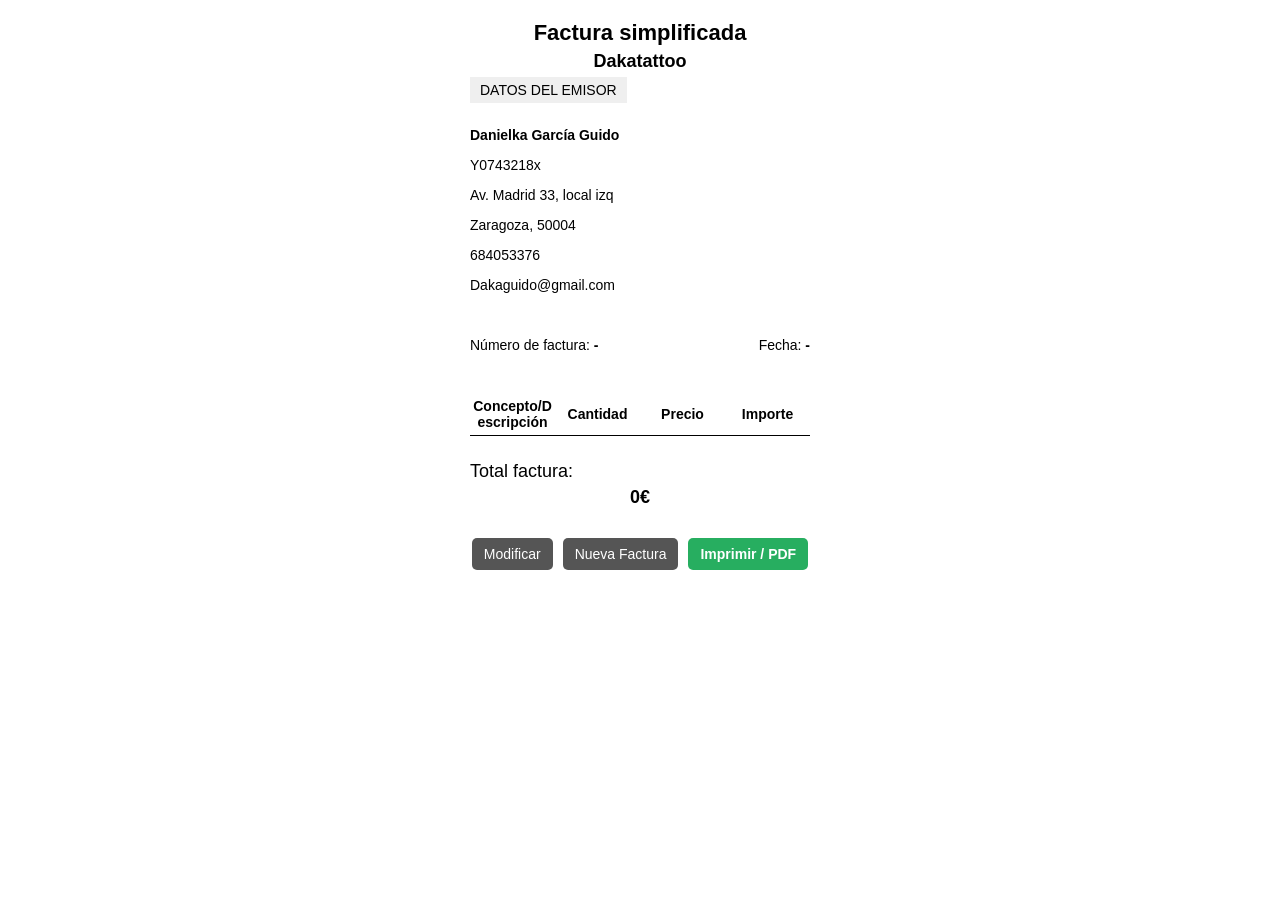
==== factura.html @ 3c3dd466 "Refactor factura.html structure and content" ====
<!DOCTYPE html>
<html lang="es">
<head>
  <meta charset="UTF-8">
  <meta name="viewport" content="width=device-width, initial-scale=1.0">
  <title>Factura</title>
  <link rel="stylesheet" href="style.css">
</head>
<body class="ticketBody">
  <div class="ticket">
    <h1 id="tipoFactura">Factura simplificada</h1>
    <h2 id="nombreEmisor">Dakatattoo</h2>

    <!-- BLOQUE DE DATOS (EMISOR Y RECEPTOR) -->
    <div id="bloquePersonas" class="bloque-personas">
      <div class="bloque-datos">
        <span class="tituloBloque">DATOS DEL EMISOR</span>
        <p id="emisorNombre"><strong>Danielka García Guido</strong></p>
        <p id="emisorDni">Y0743218x</p>
        <p id="emisorDireccion">Av. Madrid 33, local izq</p>
        <p id="emisorCiudad">Zaragoza, 50004</p>
        <p id="emisorTelefono">684053376</p>
        <p id="emisorEmail">Dakaguido@gmail.com</p>
      </div>

      <div class="bloque-datos" id="bloqueReceptor" style="display: none;">
        <span class="tituloBloque">DATOS DEL RECEPTOR</span>
        <p id="receptorNombre"><strong>-</strong></p>
        <p id="receptorDni">-</p>
        <p id="receptorDireccion">-</p>
        <p id="receptorCiudad">-</p>
        <p id="receptorTelefono">-</p>
        <p id="receptorEmail">-</p>
      </div>
    </div>

    <div class="datosFactura">
      <p><span class="etiquetaFondo">Número de factura:</span> <strong id="numFactura">-</strong></p>
      <p><span class="etiquetaFondo">Fecha:</span> <strong id="fechaFactura">-</strong></p>
    </div>

    <table>
      <thead>
        <tr>
          <th>Concepto/Descripción</th>
          <th>Cantidad</th>
          <th>Precio</th>
          <th>Importe</th>
        </tr>
      </thead>
      <tbody id="tablaConceptos"></tbody>
    </table>

    <div class="total">
      <div class="totalLineaH2">
        <span>Total factura:</span>
        <h2 id="totalFactura">0€</h2>
      </div>
    </div>

    <div class="acciones">
      <button type="button" class="btnSecundario" id="btnEditar">Modificar</button>
      <button type="button" class="btnSecundario" id="btnNueva">Nueva Factura</button>
      <button type="button" class="btnSecundario btnPrint" onclick="window.print()">Imprimir / PDF</button>
    </div>
  </div>

  <script src="factura.js"></script>
</body>
</html>
---- style.css ----
* {
  box-sizing: border-box;
  -webkit-print-color-adjust: exact;
  print-color-adjust: exact;
}

html,
body {
  margin: 0;
  padding: 0;
}

body {
  font-family: Arial, Helvetica, sans-serif;
  background: #f3f3f3;
  padding: 5px;
  font-size: 14px;
}

.container {
  max-width: 650px;
  margin: auto;
  background: white;
  padding: 12px;
  border-radius: 10px;
}

h1 {
  text-align: center;
  margin: 4px 0 10px 0;
  font-size: 22px;
}

h2 {
  text-align: center;
  margin: 4px 0;
  font-size: 18px;
}

.formulario {
  display: flex;
  flex-direction: column;
  gap: 6px;
}

input,
select {
  padding: 7px;
  font-size: 14px;
  width: 100%;
}

/* FILA DE CONCEPTOS EN 1 LÍNEA:
   1. Descripción (1.2fr)
   2. Cantidad / Input personalizado (55px)
   3. Precio (0.8fr)
   4. Botón X (32px)
*/
.concepto {
  display: grid;
  grid-template-columns: 1.2fr 55px 0.8fr 32px;
  gap: 5px;
  margin-bottom: 6px;
  align-items: center;
}

.concepto input,
.concepto select {
  padding: 6px 3px;
  font-size: 13px;
  box-sizing: border-box;
}

.cantidadSelect,
.cantidadInput {
  text-align: center;
  width: 100%;
  margin: 0 !important;
}

.cantidadInput {
  padding: 5px 2px !important;
}

.otroConcepto {
  margin-top: 4px;
  grid-column: 1 / -1;
}

.btnEliminar {
  background: #e74c3c;
  color: white;
  border: none;
  font-size: 16px;
  font-weight: bold;
  border-radius: 5px;
  cursor: pointer;
  padding: 6px 0;
  text-align: center;
  line-height: 1;
  width: 100%;
}

.btnEliminar:hover {
  background: #c0392b;
}

/* BOTONES GENERALES */
button {
  padding: 8px;
  cursor: pointer;
  border: none;
  background: black;
  color: white;
  font-size: 16px;
  border-radius: 5px;
}

.btnPrincipal {
  margin-top: 8px;
  position: sticky;
  bottom: 10px;
}

hr {
  margin: 8px 0;
}

/* MENSAJES DE ERROR */
.alerta-error {
  background-color: #f8d7da;
  color: #721c24;
  border: 1px solid #f5c6cb;
  padding: 10px 14px;
  border-radius: 5px;
  margin-bottom: 12px;
  font-weight: bold;
  text-align: center;
}

/* VISTA FACTURA / TICKET */
.ticketBody {
  background: white;
}

.ticket {
  width: 360px;
  margin: auto;
  padding: 10px;
  color: black;
  box-sizing: border-box;
}

.ticket h1,
.ticket h2 {
  text-align: center;
  margin: 5px 0;
}

.bloque {
  text-align: center;
  margin-top: 20px;
}

.bloque p {
  margin: 3px 0;
}

.tituloBloque {
  background: #efefef;
  display: inline-block;
  padding: 5px 10px;
  margin-bottom: 10px;
}

.datosFactura {
  display: flex;
  justify-content: space-between;
  gap: 10px;
  margin: 30px 0;
  font-size: 14px;
}

table {
  width: 100%;
  border-collapse: collapse;
  margin-top: 20px;
  table-layout: fixed;
}

th {
  border-bottom: 1px solid black;
  padding-bottom: 5px;
  font-size: 14px;
  word-wrap: break-word;
}

td {
  padding: 6px 2px;
  text-align: center;
  font-size: 14px;
  word-wrap: break-word;
}

.total {
  margin-top: 25px;
  font-size: 18px;
}

.totalLinea {
  display: flex;
  justify-content: space-between;
  align-items: center;
}

.totalLinea h2 {
  margin: 0;
}

/* BOTONES NAVEGACIÓN FACTURA */
.acciones {
  display: flex;
  justify-content: center;
  gap: 10px;
  margin-top: 30px;
  flex-wrap: wrap;
}

.btnSecundario {
  background: #555555;
  color: white;
  border: none;
  font-size: 14px;
  padding: 8px 12px;
  border-radius: 5px;
  cursor: pointer;
}

.btnSecundario:hover {
  background: #333333;
}

.btnPrint {
  background: #27ae60;
  color: white;
  font-weight: bold;
}

.btnPrint:hover {
  background: #219150;
}

@page {
  size: auto;
  margin: 8mm;
}

@media print {
  .acciones,
  .acciones * {
    display: none !important;
  }

  body {
    background: white;
  }

  .ticket {
    width: 100%;
  }
}
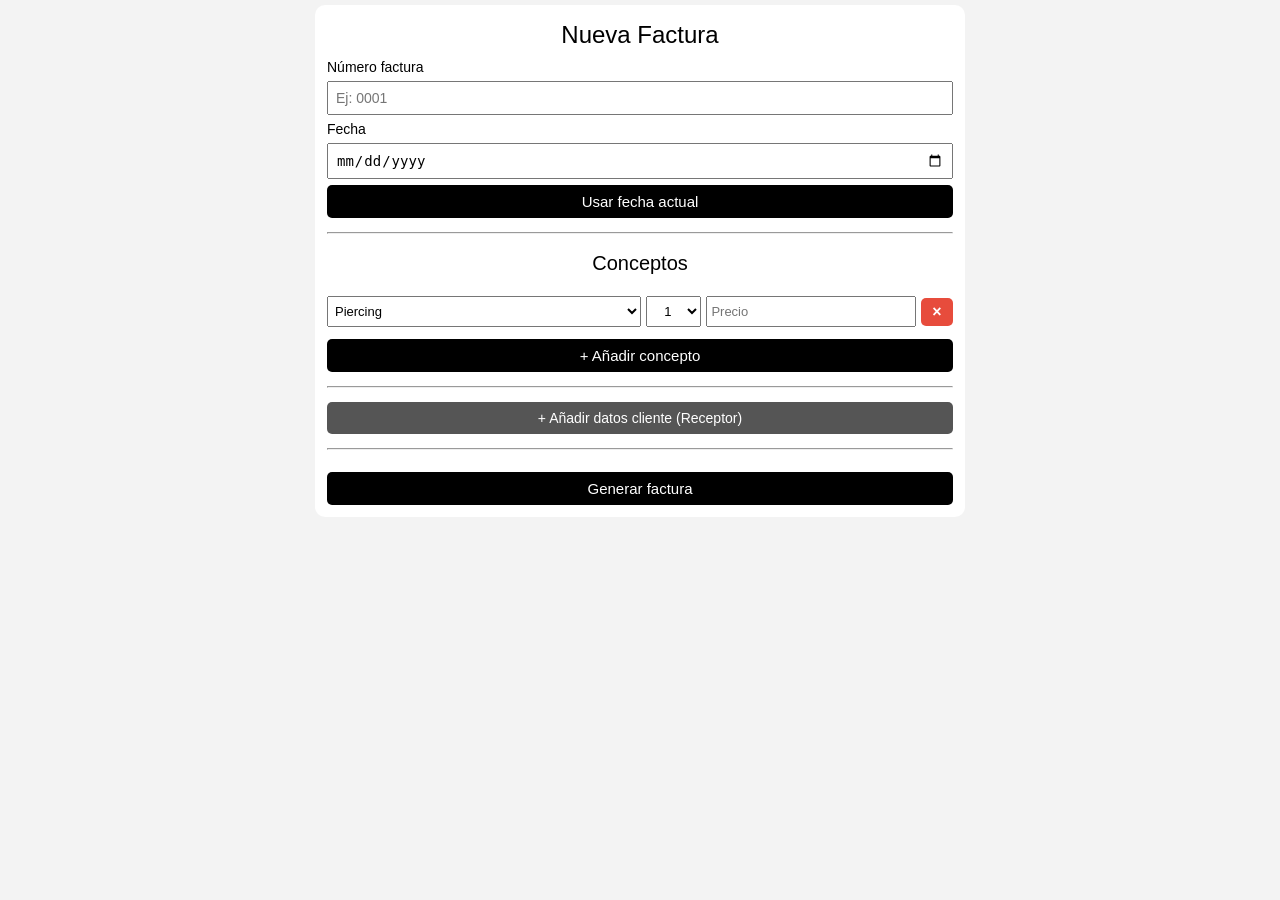
==== commit 5f0cd5e5: "Update emitter details in factura.html" ====
--- a/factura.html
+++ b/factura.html
@@ -9,18 +9,18 @@
 <body class="ticketBody">
   <div class="ticket">
     <h1 id="tipoFactura">Factura simplificada</h1>
-    <h2 id="nombreEmisor">Dakatattoo</h2>
+    <h2 id="nombreEmisor">Empresa Ejemplo</h2>
 
     <!-- BLOQUE DE DATOS (EMISOR Y RECEPTOR) -->
     <div id="bloquePersonas" class="bloque-personas">
       <div class="bloque-datos">
         <span class="tituloBloque">DATOS DEL EMISOR</span>
-        <p id="emisorNombre"><strong>Danielka García Guido</strong></p>
-        <p id="emisorDni">Y0743218x</p>
-        <p id="emisorDireccion">Av. Madrid 33, local izq</p>
-        <p id="emisorCiudad">Zaragoza, 50004</p>
-        <p id="emisorTelefono">684053376</p>
-        <p id="emisorEmail">Dakaguido@gmail.com</p>
+        <p id="emisorNombre"><strong>Nombre Emisor</strong></p>
+        <p id="emisorDni">00000000X</p>
+        <p id="emisorDireccion">Calle Emisor 1</p>
+        <p id="emisorCiudad">Ciudad, 00000</p>
+        <p id="emisorTelefono">600000000</p>
+        <p id="emisorEmail">emisor@ejemplo.com</p>
       </div>
 
       <div class="bloque-datos" id="bloqueReceptor" style="display: none;">
--- a/style.css
+++ b/style.css
@@ -11,7 +11,7 @@
 }
 
 body {
-  font-family: Arial, Helvetica, sans-serif;
+  font-family: 'Courier New', Courier, monospace, Arial, sans-serif;
   background: #f3f3f3;
   padding: 5px;
   font-size: 14px;
@@ -23,18 +23,26 @@
   background: white;
   padding: 12px;
   border-radius: 10px;
+  font-family: Arial, sans-serif;
 }
 
 h1 {
   text-align: center;
   margin: 4px 0 10px 0;
-  font-size: 22px;
+  font-size: 24px;
+  font-weight: normal;
 }
 
 h2 {
   text-align: center;
-  margin: 4px 0;
-  font-size: 18px;
+  margin: 4px 0 15px 0;
+  font-size: 20px;
+  font-weight: normal;
+}
+
+h3 {
+  margin: 10px 0 5px 0;
+  font-size: 16px;
 }
 
 .formulario {
@@ -50,12 +58,6 @@
   width: 100%;
 }
 
-/* FILA DE CONCEPTOS EN 1 LÍNEA:
-   1. Descripción (1.2fr)
-   2. Cantidad / Input personalizado (55px)
-   3. Precio (0.8fr)
-   4. Botón X (32px)
-*/
 .concepto {
   display: grid;
   grid-template-columns: 1.2fr 55px 0.8fr 32px;
@@ -101,18 +103,13 @@
   width: 100%;
 }
 
-.btnEliminar:hover {
-  background: #c0392b;
-}
-
-/* BOTONES GENERALES */
 button {
   padding: 8px;
   cursor: pointer;
   border: none;
   background: black;
   color: white;
-  font-size: 16px;
+  font-size: 15px;
   border-radius: 5px;
 }
 
@@ -122,11 +119,20 @@
   bottom: 10px;
 }
 
+.btnSecundario {
+  background: #555555;
+  color: white;
+  border: none;
+  font-size: 14px;
+  padding: 8px 12px;
+  border-radius: 5px;
+  cursor: pointer;
+}
+
 hr {
   margin: 8px 0;
 }
 
-/* MENSAJES DE ERROR */
 .alerta-error {
   background-color: #f8d7da;
   color: #721c24;
@@ -138,126 +144,126 @@
   text-align: center;
 }
 
-/* VISTA FACTURA / TICKET */
+/* VISTA FACTURA / TICKET (ESTILO DE LA IMAGEN) */
 .ticketBody {
   background: white;
 }
 
 .ticket {
-  width: 360px;
+  width: 100%;
+  max-width: 550px;
   margin: auto;
-  padding: 10px;
+  padding: 20px;
   color: black;
   box-sizing: border-box;
 }
 
-.ticket h1,
-.ticket h2 {
-  text-align: center;
-  margin: 5px 0;
-}
-
-.bloque {
-  text-align: center;
+.bloque-personas {
+  display: flex;
+  justify-content: space-between;
+  gap: 20px;
   margin-top: 20px;
 }
 
-.bloque p {
-  margin: 3px 0;
+.bloque-datos {
+  flex: 1;
+  text-align: center;
+}
+
+.bloque-datos p {
+  margin: 2px 0;
+  font-size: 13px;
 }
 
 .tituloBloque {
-  background: #efefef;
-  display: inline-block;
-  padding: 5px 10px;
-  margin-bottom: 10px;
+  background: #a6a6a6;
+  color: black;
+  display: block;
+  padding: 4px 8px;
+  margin-bottom: 8px;
+  font-weight: bold;
+  font-size: 12px;
+  text-transform: uppercase;
+  letter-spacing: 0.5px;
 }
 
 .datosFactura {
-  display: flex;
-  justify-content: space-between;
-  gap: 10px;
-  margin: 30px 0;
-  font-size: 14px;
+  margin: 25px 0;
+  font-size: 15px;
+  text-align: center;
+}
+
+.datosFactura p {
+  margin: 8px 0;
+}
+
+.etiquetaFondo {
+  background: #e6e6e6;
+  padding: 2px 6px;
 }
 
 table {
   width: 100%;
   border-collapse: collapse;
   margin-top: 20px;
-  table-layout: fixed;
 }
 
 th {
-  border-bottom: 1px solid black;
-  padding-bottom: 5px;
-  font-size: 14px;
-  word-wrap: break-word;
+  background: #e6e6e6;
+  padding: 5px;
+  font-size: 12px;
+  font-weight: normal;
 }
 
 td {
-  padding: 6px 2px;
-  text-align: center;
-  font-size: 14px;
-  word-wrap: break-word;
+  padding: 8px 4px;
+  text-align: center;
+  font-size: 14px;
 }
 
 .total {
-  margin-top: 25px;
-  font-size: 18px;
-}
-
-.totalLinea {
-  display: flex;
-  justify-content: space-between;
+  margin-top: 30px;
+  display: flex;
+  flex-direction: column;
+  align-items: flex-end;
+}
+
+.totalLineaH2 {
+  display: flex;
   align-items: center;
-}
-
-.totalLinea h2 {
+  gap: 10px;
+  font-size: 16px;
+}
+
+.totalLineaH2 span {
+  background: #e6e6e6;
+  padding: 3px 8px;
+}
+
+.totalLineaH2 h2 {
   margin: 0;
-}
-
-/* BOTONES NAVEGACIÓN FACTURA */
+  font-size: 22px;
+  font-weight: bold;
+}
+
 .acciones {
   display: flex;
   justify-content: center;
   gap: 10px;
   margin-top: 30px;
-  flex-wrap: wrap;
-}
-
-.btnSecundario {
-  background: #555555;
-  color: white;
-  border: none;
-  font-size: 14px;
-  padding: 8px 12px;
-  border-radius: 5px;
-  cursor: pointer;
-}
-
-.btnSecundario:hover {
-  background: #333333;
 }
 
 .btnPrint {
   background: #27ae60;
-  color: white;
-  font-weight: bold;
-}
-
-.btnPrint:hover {
-  background: #219150;
 }
 
 @page {
   size: auto;
-  margin: 8mm;
+  margin: 10mm;
 }
 
 @media print {
-  .acciones,
-  .acciones * {
+  .acciones {
     display: none !important;
   }
 
@@ -267,5 +273,7 @@
 
   .ticket {
     width: 100%;
+    max-width: 100%;
+    padding: 0;
   }
 }
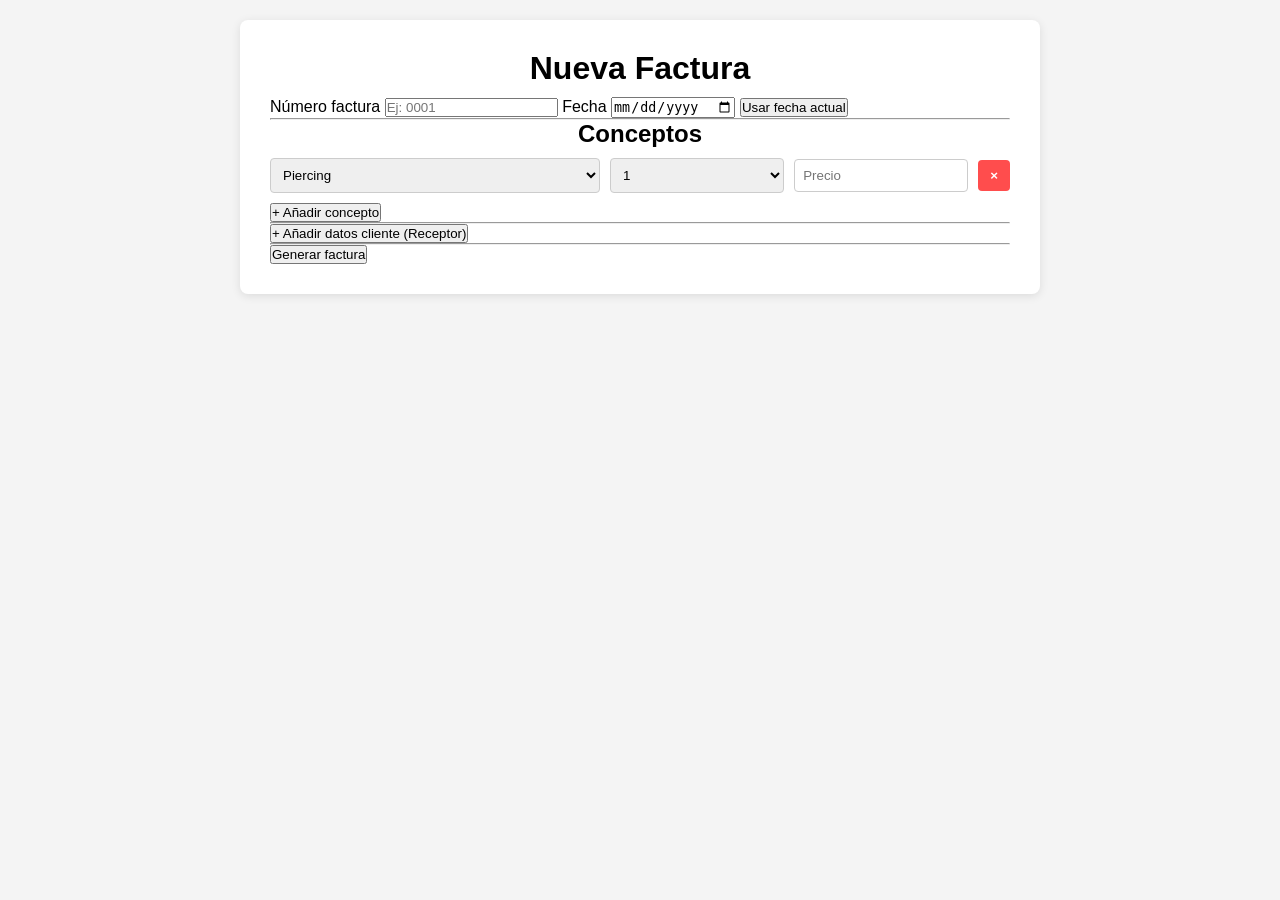
==== commit 3154383b: "Update stylesheet link with version query" ====
--- a/factura.html
+++ b/factura.html
@@ -4,14 +4,13 @@
   <meta charset="UTF-8">
   <meta name="viewport" content="width=device-width, initial-scale=1.0">
   <title>Factura</title>
-  <link rel="stylesheet" href="style.css">
+  <link rel="stylesheet" href="style.css?v=1.1">
 </head>
 <body class="ticketBody">
   <div class="ticket">
     <h1 id="tipoFactura">Factura simplificada</h1>
-    <h2 id="nombreEmisor">Empresa Ejemplo</h2>
+    <h2 id="nombreEmisor"></h2>
 
-    <!-- BLOQUE DE DATOS (EMISOR Y RECEPTOR) -->
     <div id="bloquePersonas" class="bloque-personas">
       <div class="bloque-datos">
         <span class="tituloBloque">DATOS DEL EMISOR</span>
@@ -52,10 +51,15 @@
     </table>
 
     <div class="total">
+      <div id="desgloseOrdinaria" style="display: none;">
+        <p style="margin: 3px 0;">Base Imponible: <strong id="baseImponible">0.00€</strong></p>
+        <p style="margin: 3px 0;">IVA (<span id="lblIva">21</span>%): <strong id="cuotaIva">0.00€</strong></p>
+      </div>
       <div class="totalLineaH2">
         <span>Total factura:</span>
         <h2 id="totalFactura">0€</h2>
       </div>
+      <p id="avisoIvaIncluido" style="margin-top: 5px; font-weight: bold; display: none;">IVA INCLUIDO</p>
     </div>
 
     <div class="acciones">
--- a/style.css
+++ b/style.css
@@ -1,279 +1,189 @@
 * {
   box-sizing: border-box;
-  -webkit-print-color-adjust: exact;
-  print-color-adjust: exact;
-}
-
-html,
-body {
   margin: 0;
   padding: 0;
 }
 
 body {
-  font-family: 'Courier New', Courier, monospace, Arial, sans-serif;
-  background: #f3f3f3;
-  padding: 5px;
-  font-size: 14px;
+  font-family: Arial, sans-serif;
+  color: #000;
+  background-color: #f4f4f4;
+  padding: 20px;
 }
 
 .container {
-  max-width: 650px;
-  margin: auto;
-  background: white;
-  padding: 12px;
-  border-radius: 10px;
-  font-family: Arial, sans-serif;
+  max-width: 800px;
+  margin: 0 auto;
+  background: #fff;
+  padding: 30px;
+  border-radius: 8px;
+  box-shadow: 0 2px 10px rgba(0,0,0,0.1);
 }
 
-h1 {
+h1, h2 {
   text-align: center;
-  margin: 4px 0 10px 0;
-  font-size: 24px;
-  font-weight: normal;
+  margin-bottom: 10px;
 }
 
 h2 {
-  text-align: center;
-  margin: 4px 0 15px 0;
-  font-size: 20px;
-  font-weight: normal;
+  font-size: 1.5rem;
 }
 
-h3 {
-  margin: 10px 0 5px 0;
-  font-size: 16px;
+.subtitulo {
+  text-align: center;
+  color: #666;
+  margin-bottom: 20px;
+  font-size: 0.95rem;
 }
 
-.formulario {
-  display: flex;
-  flex-direction: column;
-  gap: 6px;
-}
-
-input,
-select {
-  padding: 7px;
-  font-size: 14px;
-  width: 100%;
-}
-
-.concepto {
-  display: grid;
-  grid-template-columns: 1.2fr 55px 0.8fr 32px;
-  gap: 5px;
-  margin-bottom: 6px;
-  align-items: center;
-}
-
-.concepto input,
-.concepto select {
-  padding: 6px 3px;
-  font-size: 13px;
-  box-sizing: border-box;
-}
-
-.cantidadSelect,
-.cantidadInput {
-  text-align: center;
-  width: 100%;
-  margin: 0 !important;
-}
-
-.cantidadInput {
-  padding: 5px 2px !important;
-}
-
-.otroConcepto {
-  margin-top: 4px;
-  grid-column: 1 / -1;
-}
-
-.btnEliminar {
-  background: #e74c3c;
-  color: white;
-  border: none;
-  font-size: 16px;
-  font-weight: bold;
-  border-radius: 5px;
-  cursor: pointer;
-  padding: 6px 0;
-  text-align: center;
-  line-height: 1;
-  width: 100%;
-}
-
-button {
-  padding: 8px;
-  cursor: pointer;
-  border: none;
-  background: black;
-  color: white;
-  font-size: 15px;
-  border-radius: 5px;
-}
-
-.btnPrincipal {
-  margin-top: 8px;
-  position: sticky;
-  bottom: 10px;
-}
-
-.btnSecundario {
-  background: #555555;
-  color: white;
-  border: none;
-  font-size: 14px;
-  padding: 8px 12px;
-  border-radius: 5px;
-  cursor: pointer;
-}
-
-hr {
-  margin: 8px 0;
-}
-
-.alerta-error {
-  background-color: #f8d7da;
-  color: #721c24;
-  border: 1px solid #f5c6cb;
-  padding: 10px 14px;
-  border-radius: 5px;
-  margin-bottom: 12px;
+.error-banner {
+  background-color: #ffdddd;
+  color: #d8000c;
+  border: 1px solid #d8000c;
+  padding: 12px;
+  border-radius: 4px;
+  margin-bottom: 20px;
+  display: none;
   font-weight: bold;
   text-align: center;
 }
 
-/* VISTA FACTURA / TICKET (ESTILO DE LA IMAGEN) */
-.ticketBody {
-  background: white;
+.form-group {
+  margin-bottom: 15px;
 }
 
-.ticket {
+.form-group label {
+  display: block;
+  font-weight: bold;
+  margin-bottom: 5px;
+}
+
+.form-group input,
+.form-group select {
   width: 100%;
-  max-width: 550px;
-  margin: auto;
-  padding: 20px;
-  color: black;
-  box-sizing: border-box;
+  padding: 10px;
+  border: 1px solid #ccc;
+  border-radius: 4px;
+  font-size: 1rem;
 }
+
+.concepto {
+  display: flex;
+  gap: 10px;
+  margin-bottom: 10px;
+  align-items: center;
+  flex-wrap: wrap;
+}
+
+.concepto select,
+.concepto input {
+  padding: 8px;
+  border: 1px solid #ccc;
+  border-radius: 4px;
+}
+
+.concepto .descripcion { flex: 2; min-width: 120px; }
+.concepto .cantidadSelect,
+.concepto .cantidadInput { flex: 1; min-width: 70px; }
+.concepto .precio { flex: 1; min-width: 80px; }
+
+.btnEliminar {
+  background: #ff4d4d;
+  color: white;
+  border: none;
+  padding: 8px 12px;
+  border-radius: 4px;
+  cursor: pointer;
+  font-weight: bold;
+}
+
+.btnEliminar:hover {
+  background: #cc0000;
+}
+
+.btn {
+  display: inline-block;
+  background: #007bff;
+  color: white;
+  border: none;
+  padding: 12px 20px;
+  border-radius: 4px;
+  cursor: pointer;
+  font-size: 1rem;
+  font-weight: bold;
+  width: 100%;
+  margin-top: 10px;
+}
+
+.btn:hover { background: #0056b3; }
+.btn-secundario { background: #6c757d; }
+.btn-secundario:hover { background: #5a6268; }
 
 .bloque-personas {
   display: flex;
   justify-content: space-between;
+  margin-bottom: 20px;
   gap: 20px;
-  margin-top: 20px;
 }
 
-.bloque-datos {
+.bloque-personas > div {
   flex: 1;
+}
+
+.tabla-factura {
+  width: 100%;
+  border-collapse: collapse;
+  margin: 20px 0;
+}
+
+.tabla-factura th,
+.tabla-factura td {
+  border-bottom: 1px solid #ddd;
+  padding: 10px;
   text-align: center;
 }
 
-.bloque-datos p {
-  margin: 2px 0;
-  font-size: 13px;
-}
-
-.tituloBloque {
-  background: #a6a6a6;
-  color: black;
-  display: block;
-  padding: 4px 8px;
-  margin-bottom: 8px;
-  font-weight: bold;
-  font-size: 12px;
-  text-transform: uppercase;
-  letter-spacing: 0.5px;
-}
-
-.datosFactura {
-  margin: 25px 0;
-  font-size: 15px;
-  text-align: center;
-}
-
-.datosFactura p {
-  margin: 8px 0;
-}
-
-.etiquetaFondo {
-  background: #e6e6e6;
-  padding: 2px 6px;
-}
-
-table {
-  width: 100%;
-  border-collapse: collapse;
-  margin-top: 20px;
-}
-
-th {
-  background: #e6e6e6;
-  padding: 5px;
-  font-size: 12px;
-  font-weight: normal;
-}
-
-td {
-  padding: 8px 4px;
-  text-align: center;
-  font-size: 14px;
-}
-
-.total {
-  margin-top: 30px;
-  display: flex;
-  flex-direction: column;
-  align-items: flex-end;
-}
-
-.totalLineaH2 {
-  display: flex;
-  align-items: center;
-  gap: 10px;
-  font-size: 16px;
-}
-
-.totalLineaH2 span {
-  background: #e6e6e6;
-  padding: 3px 8px;
-}
-
-.totalLineaH2 h2 {
-  margin: 0;
-  font-size: 22px;
+.tabla-factura th {
+  background-color: #f8f9fa;
   font-weight: bold;
 }
 
-.acciones {
-  display: flex;
-  justify-content: center;
-  gap: 10px;
-  margin-top: 30px;
+.totales-bloque {
+  text-align: right;
+  margin-top: 20px;
+  font-size: 1.1rem;
 }
 
-.btnPrint {
-  background: #27ae60;
+.acciones-factura {
+  margin-top: 30px;
+  display: flex;
+  gap: 10px;
 }
 
-@page {
-  size: auto;
-  margin: 10mm;
+@media screen and (max-width: 480px) {
+  .bloque-personas {
+    flex-direction: column;
+    gap: 15px;
+  }
 }
 
 @media print {
-  .acciones {
+  body {
+    background: white;
+    padding: 0;
+  }
+  .container {
+    box-shadow: none;
+    padding: 0;
+    width: 100%;
+    max-width: 100%;
+  }
+  .acciones-factura,
+  .btn,
+  #btnToggleReceptor {
     display: none !important;
   }
-
-  body {
-    background: white;
-  }
-
-  .ticket {
-    width: 100%;
-    max-width: 100%;
-    padding: 0;
+  .bloque-personas {
+    flex-direction: row !important;
   }
 }
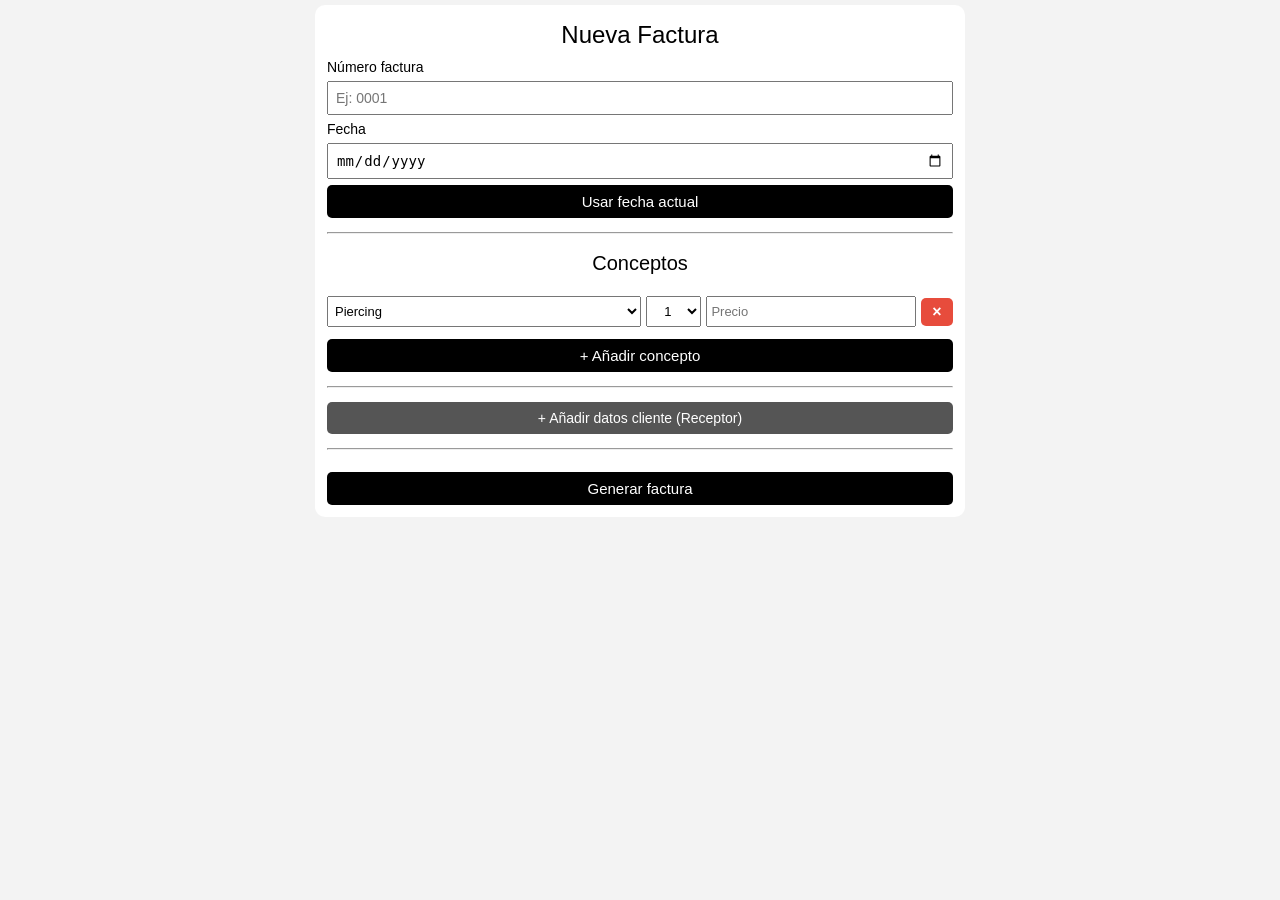
==== commit c3dfd1b0: "Remove versioning from stylesheet link Updated the stylesheet link to remove versioning." ====
--- a/factura.html
+++ b/factura.html
@@ -4,7 +4,7 @@
   <meta charset="UTF-8">
   <meta name="viewport" content="width=device-width, initial-scale=1.0">
   <title>Factura</title>
-  <link rel="stylesheet" href="style.css?v=1.1">
+  <link rel="stylesheet" href="style.css">
 </head>
 <body class="ticketBody">
   <div class="ticket">
--- a/style.css
+++ b/style.css
@@ -1,165 +1,268 @@
 * {
   box-sizing: border-box;
+  -webkit-print-color-adjust: exact;
+  print-color-adjust: exact;
+}
+
+html,
+body {
   margin: 0;
   padding: 0;
 }
 
 body {
+  font-family: 'Courier New', Courier, monospace, Arial, sans-serif;
+  background: #f3f3f3;
+  padding: 5px;
+  font-size: 14px;
+}
+
+.container {
+  max-width: 650px;
+  margin: auto;
+  background: white;
+  padding: 12px;
+  border-radius: 10px;
   font-family: Arial, sans-serif;
-  color: #000;
-  background-color: #f4f4f4;
-  padding: 20px;
-}
-
-.container {
-  max-width: 800px;
-  margin: 0 auto;
-  background: #fff;
-  padding: 30px;
-  border-radius: 8px;
-  box-shadow: 0 2px 10px rgba(0,0,0,0.1);
-}
-
-h1, h2 {
-  text-align: center;
-  margin-bottom: 10px;
+}
+
+h1 {
+  text-align: center;
+  margin: 4px 0 10px 0;
+  font-size: 24px;
+  font-weight: normal;
 }
 
 h2 {
-  font-size: 1.5rem;
-}
-
-.subtitulo {
-  text-align: center;
-  color: #666;
-  margin-bottom: 20px;
-  font-size: 0.95rem;
-}
-
-.error-banner {
-  background-color: #ffdddd;
-  color: #d8000c;
-  border: 1px solid #d8000c;
-  padding: 12px;
-  border-radius: 4px;
-  margin-bottom: 20px;
-  display: none;
-  font-weight: bold;
-  text-align: center;
-}
-
-.form-group {
-  margin-bottom: 15px;
-}
-
-.form-group label {
-  display: block;
-  font-weight: bold;
-  margin-bottom: 5px;
-}
-
-.form-group input,
-.form-group select {
-  width: 100%;
-  padding: 10px;
-  border: 1px solid #ccc;
-  border-radius: 4px;
-  font-size: 1rem;
+  text-align: center;
+  margin: 4px 0 15px 0;
+  font-size: 20px;
+  font-weight: normal;
+}
+
+h3 {
+  margin: 10px 0 5px 0;
+  font-size: 16px;
+}
+
+.formulario {
+  display: flex;
+  flex-direction: column;
+  gap: 6px;
+}
+
+input,
+select {
+  padding: 7px;
+  font-size: 14px;
+  width: 100%;
 }
 
 .concepto {
-  display: flex;
-  gap: 10px;
-  margin-bottom: 10px;
+  display: grid;
+  grid-template-columns: 1.2fr 55px 0.8fr 32px;
+  gap: 5px;
+  margin-bottom: 6px;
   align-items: center;
-  flex-wrap: wrap;
-}
-
-.concepto select,
-.concepto input {
-  padding: 8px;
-  border: 1px solid #ccc;
-  border-radius: 4px;
-}
-
-.concepto .descripcion { flex: 2; min-width: 120px; }
-.concepto .cantidadSelect,
-.concepto .cantidadInput { flex: 1; min-width: 70px; }
-.concepto .precio { flex: 1; min-width: 80px; }
+}
+
+.concepto input,
+.concepto select {
+  padding: 6px 3px;
+  font-size: 13px;
+  box-sizing: border-box;
+}
+
+.cantidadSelect,
+.cantidadInput {
+  text-align: center;
+  width: 100%;
+  margin: 0 !important;
+}
+
+.cantidadInput {
+  padding: 5px 2px !important;
+}
+
+.otroConcepto {
+  margin-top: 4px;
+  grid-column: 1 / -1;
+}
 
 .btnEliminar {
-  background: #ff4d4d;
+  background: #e74c3c;
   color: white;
   border: none;
-  padding: 8px 12px;
-  border-radius: 4px;
+  font-size: 16px;
+  font-weight: bold;
+  border-radius: 5px;
   cursor: pointer;
-  font-weight: bold;
-}
-
-.btnEliminar:hover {
-  background: #cc0000;
-}
-
-.btn {
-  display: inline-block;
-  background: #007bff;
+  padding: 6px 0;
+  text-align: center;
+  line-height: 1;
+  width: 100%;
+}
+
+button {
+  padding: 8px;
+  cursor: pointer;
+  border: none;
+  background: black;
+  color: white;
+  font-size: 15px;
+  border-radius: 5px;
+}
+
+.btnPrincipal {
+  margin-top: 8px;
+  position: sticky;
+  bottom: 10px;
+}
+
+.btnSecundario {
+  background: #555555;
   color: white;
   border: none;
-  padding: 12px 20px;
-  border-radius: 4px;
+  font-size: 14px;
+  padding: 8px 12px;
+  border-radius: 5px;
   cursor: pointer;
-  font-size: 1rem;
-  font-weight: bold;
-  width: 100%;
-  margin-top: 10px;
-}
-
-.btn:hover { background: #0056b3; }
-.btn-secundario { background: #6c757d; }
-.btn-secundario:hover { background: #5a6268; }
+}
+
+hr {
+  margin: 8px 0;
+}
+
+.alerta-error {
+  background-color: #f8d7da;
+  color: #721c24;
+  border: 1px solid #f5c6cb;
+  padding: 10px 14px;
+  border-radius: 5px;
+  margin-bottom: 12px;
+  font-weight: bold;
+  text-align: center;
+}
+
+/* VISTA FACTURA / TICKET (ESTILO DE LA IMAGEN) */
+.ticketBody {
+  background: white;
+}
+
+.ticket {
+  width: 100%;
+  max-width: 550px;
+  margin: auto;
+  padding: 20px;
+  color: black;
+  box-sizing: border-box;
+}
 
 .bloque-personas {
   display: flex;
   justify-content: space-between;
-  margin-bottom: 20px;
   gap: 20px;
-}
-
-.bloque-personas > div {
+  margin-top: 20px;
+}
+
+.bloque-datos {
   flex: 1;
-}
-
-.tabla-factura {
+  text-align: center;
+}
+
+.bloque-datos p {
+  margin: 2px 0;
+  font-size: 13px;
+}
+
+.tituloBloque {
+  background: #a6a6a6;
+  color: black;
+  display: block;
+  padding: 4px 8px;
+  margin-bottom: 8px;
+  font-weight: bold;
+  font-size: 12px;
+  text-transform: uppercase;
+  letter-spacing: 0.5px;
+}
+
+.datosFactura {
+  margin: 25px 0;
+  font-size: 15px;
+  text-align: center;
+}
+
+.datosFactura p {
+  margin: 8px 0;
+}
+
+.etiquetaFondo {
+  background: #e6e6e6;
+  padding: 2px 6px;
+}
+
+table {
   width: 100%;
   border-collapse: collapse;
-  margin: 20px 0;
-}
-
-.tabla-factura th,
-.tabla-factura td {
-  border-bottom: 1px solid #ddd;
-  padding: 10px;
-  text-align: center;
-}
-
-.tabla-factura th {
-  background-color: #f8f9fa;
-  font-weight: bold;
-}
-
-.totales-bloque {
-  text-align: right;
   margin-top: 20px;
-  font-size: 1.1rem;
-}
-
-.acciones-factura {
+}
+
+th {
+  background: #e6e6e6;
+  padding: 5px;
+  font-size: 12px;
+  font-weight: normal;
+}
+
+td {
+  padding: 8px 4px;
+  text-align: center;
+  font-size: 14px;
+}
+
+.total {
   margin-top: 30px;
   display: flex;
+  flex-direction: column;
+  align-items: flex-end;
+}
+
+.totalLineaH2 {
+  display: flex;
+  align-items: center;
   gap: 10px;
-}
-
+  font-size: 16px;
+}
+
+.totalLineaH2 span {
+  background: #e6e6e6;
+  padding: 3px 8px;
+}
+
+.totalLineaH2 h2 {
+  margin: 0;
+  font-size: 22px;
+  font-weight: bold;
+}
+
+.acciones {
+  display: flex;
+  justify-content: center;
+  gap: 10px;
+  margin-top: 30px;
+}
+
+.btnPrint {
+  background: #27ae60;
+}
+
+@page {
+  size: auto;
+  margin: 10mm;
+}
+
+/* ADAPTACIÓN PANTALLA MÓVIL (Evita apretujones) */
 @media screen and (max-width: 480px) {
   .bloque-personas {
     flex-direction: column;
@@ -167,22 +270,22 @@
   }
 }
 
+/* AJUSTES PARA IMPRESIÓN / PDF (Fuerza disposición lado a lado) */
 @media print {
+  .acciones {
+    display: none !important;
+  }
+
   body {
     background: white;
-    padding: 0;
-  }
-  .container {
-    box-shadow: none;
-    padding: 0;
+  }
+
+  .ticket {
     width: 100%;
     max-width: 100%;
-  }
-  .acciones-factura,
-  .btn,
-  #btnToggleReceptor {
-    display: none !important;
-  }
+    padding: 0;
+  }
+
   .bloque-personas {
     flex-direction: row !important;
   }
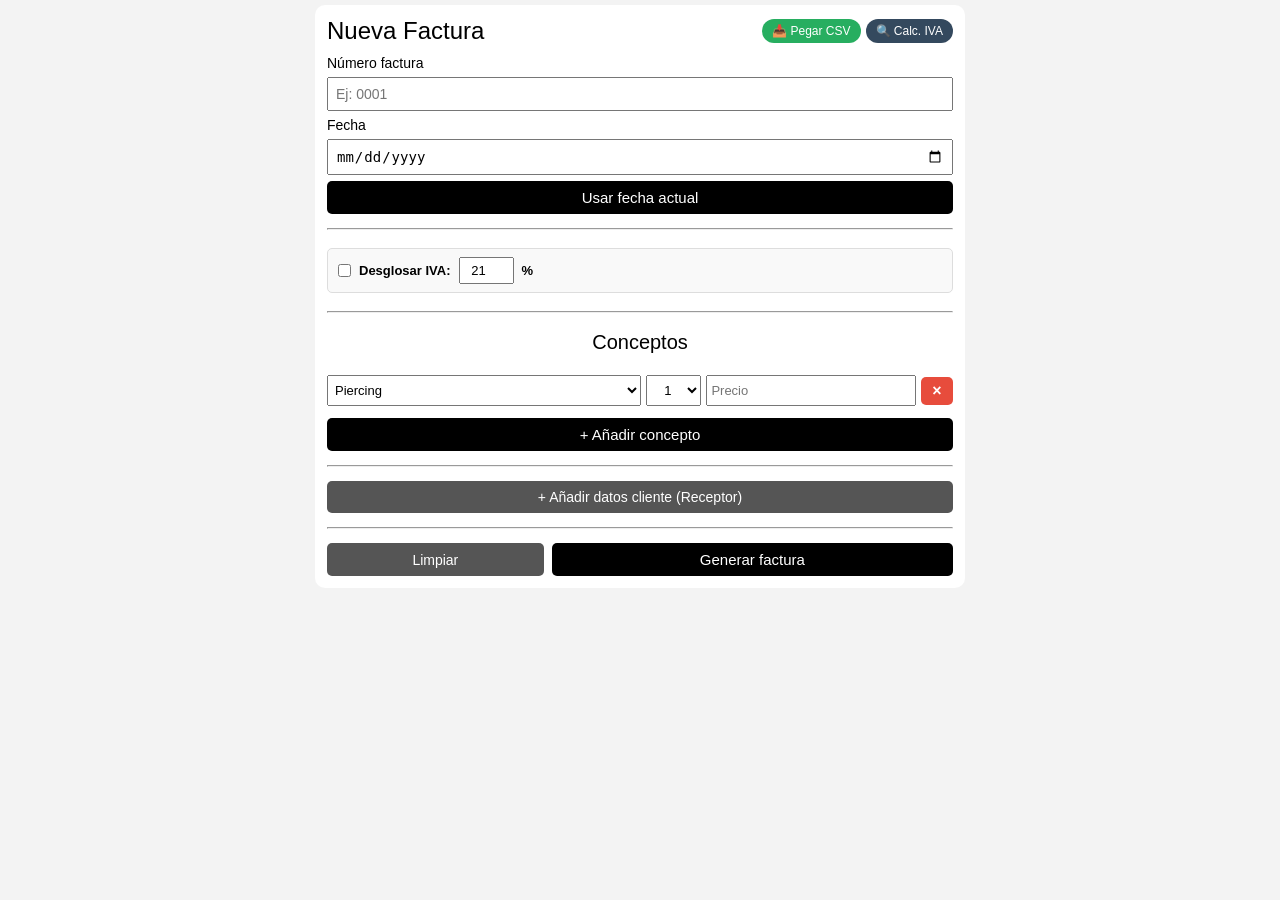
==== commit 19253422: "Refactor factura.html to streamline layout Removed unnecessary sections and added a dynamic containe" ====
--- a/factura.html
+++ b/factura.html
@@ -3,71 +3,20 @@
 <head>
   <meta charset="UTF-8">
   <meta name="viewport" content="width=device-width, initial-scale=1.0">
+  <meta name="robots" content="noindex, nofollow">
   <title>Factura</title>
   <link rel="stylesheet" href="style.css">
 </head>
 <body class="ticketBody">
-  <div class="ticket">
-    <h1 id="tipoFactura">Factura simplificada</h1>
-    <h2 id="nombreEmisor"></h2>
+  <!-- Contenedor dinámico donde se inyectarán una o varias facturas -->
+  <main id="contenedorLote"></main>
 
-    <div id="bloquePersonas" class="bloque-personas">
-      <div class="bloque-datos">
-        <span class="tituloBloque">DATOS DEL EMISOR</span>
-        <p id="emisorNombre"><strong>Nombre Emisor</strong></p>
-        <p id="emisorDni">00000000X</p>
-        <p id="emisorDireccion">Calle Emisor 1</p>
-        <p id="emisorCiudad">Ciudad, 00000</p>
-        <p id="emisorTelefono">600000000</p>
-        <p id="emisorEmail">emisor@ejemplo.com</p>
-      </div>
-
-      <div class="bloque-datos" id="bloqueReceptor" style="display: none;">
-        <span class="tituloBloque">DATOS DEL RECEPTOR</span>
-        <p id="receptorNombre"><strong>-</strong></p>
-        <p id="receptorDni">-</p>
-        <p id="receptorDireccion">-</p>
-        <p id="receptorCiudad">-</p>
-        <p id="receptorTelefono">-</p>
-        <p id="receptorEmail">-</p>
-      </div>
-    </div>
-
-    <div class="datosFactura">
-      <p><span class="etiquetaFondo">Número de factura:</span> <strong id="numFactura">-</strong></p>
-      <p><span class="etiquetaFondo">Fecha:</span> <strong id="fechaFactura">-</strong></p>
-    </div>
-
-    <table>
-      <thead>
-        <tr>
-          <th>Concepto/Descripción</th>
-          <th>Cantidad</th>
-          <th>Precio</th>
-          <th>Importe</th>
-        </tr>
-      </thead>
-      <tbody id="tablaConceptos"></tbody>
-    </table>
-
-    <div class="total">
-      <div id="desgloseOrdinaria" style="display: none;">
-        <p style="margin: 3px 0;">Base Imponible: <strong id="baseImponible">0.00€</strong></p>
-        <p style="margin: 3px 0;">IVA (<span id="lblIva">21</span>%): <strong id="cuotaIva">0.00€</strong></p>
-      </div>
-      <div class="totalLineaH2">
-        <span>Total factura:</span>
-        <h2 id="totalFactura">0€</h2>
-      </div>
-      <p id="avisoIvaIncluido" style="margin-top: 5px; font-weight: bold; display: none;">IVA INCLUIDO</p>
-    </div>
-
-    <div class="acciones">
-      <button type="button" class="btnSecundario" id="btnEditar">Modificar</button>
-      <button type="button" class="btnSecundario" id="btnNueva">Nueva Factura</button>
-      <button type="button" class="btnSecundario btnPrint" onclick="window.print()">Imprimir / PDF</button>
-    </div>
-  </div>
+  <!-- Barra flotante de acciones (se oculta al imprimir) -->
+  <nav class="acciones" style="margin: 20px auto; max-width: 550px; text-align: center;">
+    <button type="button" class="btnSecundario" id="btnEditar">Modificar</button>
+    <button type="button" class="btnSecundario" id="btnNueva">Nueva Factura</button>
+    <button type="button" class="btnSecundario btnPrint" onclick="window.print()">Imprimir / PDF</button>
+  </nav>
 
   <script src="factura.js"></script>
 </body>
--- a/style.css
+++ b/style.css
@@ -1,3 +1,7 @@
+/* ==========================================
+   STYLE.CSS - Hoja de Estilos del Generador
+   ========================================== */
+
 * {
   box-sizing: border-box;
   -webkit-print-color-adjust: exact;
@@ -17,6 +21,7 @@
   font-size: 14px;
 }
 
+/* Formulario Principal (Index) */
 .container {
   max-width: 650px;
   margin: auto;
@@ -52,12 +57,14 @@
 }
 
 input,
-select {
+select,
+textarea {
   padding: 7px;
   font-size: 14px;
   width: 100%;
 }
 
+/* Grilla responsive de conceptos */
 .concepto {
   display: grid;
   grid-template-columns: 1.2fr 55px 0.8fr 32px;
@@ -144,7 +151,128 @@
   text-align: center;
 }
 
-/* VISTA FACTURA / TICKET (ESTILO DE LA IMAGEN) */
+/* Bloque compacto de IVA */
+.bloque-iva {
+  display: flex;
+  align-items: center;
+  gap: 8px;
+  background: #f9f9f9;
+  padding: 8px 10px;
+  border-radius: 5px;
+  border: 1px solid #ddd;
+  margin: 4px 0;
+}
+
+.bloque-iva input[type="checkbox"] {
+  width: auto;
+  cursor: pointer;
+  margin: 0;
+}
+
+.bloque-iva label {
+  cursor: pointer;
+  font-weight: bold;
+  font-size: 13px;
+  white-space: nowrap;
+}
+
+.bloque-iva input[type="number"] {
+  width: 55px !important;
+  padding: 4px 6px;
+  text-align: center;
+  font-size: 13px;
+}
+
+.bloque-iva span {
+  font-weight: bold;
+  font-size: 13px;
+}
+
+/* Modal Emergente y Botón Mini Calculadora */
+.btnCalcMini {
+  background: #34495e;
+  color: white;
+  border: none;
+  font-size: 12px;
+  padding: 5px 10px;
+  border-radius: 20px;
+  cursor: pointer;
+  white-space: nowrap;
+}
+
+.btnCalcMini:hover {
+  background: #2c3e50;
+}
+
+.modal-calc {
+  position: fixed;
+  top: 0;
+  left: 0;
+  width: 100%;
+  height: 100%;
+  background: rgba(0, 0, 0, 0.5);
+  display: flex;
+  justify-content: center;
+  align-items: center;
+  z-index: 1000;
+  padding: 15px;
+}
+
+.modal-calc-content {
+  background: white;
+  padding: 18px;
+  border-radius: 10px;
+  width: 100%;
+  max-width: 360px;
+  box-shadow: 0 4px 15px rgba(0,0,0,0.2);
+  margin-bottom: 20px;
+}
+
+.modal-calc-header {
+  display: flex;
+  justify-content: space-between;
+  align-items: center;
+  margin-bottom: 8px;
+}
+
+.modal-calc-header h3 {
+  margin: 0;
+  font-size: 16px;
+}
+
+.btn-cerrar-modal {
+  font-size: 22px;
+  font-weight: bold;
+  cursor: pointer;
+  color: #888;
+}
+
+.btn-cerrar-modal:hover {
+  color: #000;
+}
+
+.calc-resultados {
+  background: #f8f9fa;
+  padding: 10px 12px;
+  border-radius: 6px;
+  border: 1px solid #e9ecef;
+}
+
+.calc-fila {
+  display: flex;
+  justify-content: space-between;
+  margin-bottom: 5px;
+  font-size: 13px;
+}
+
+.calc-total {
+  border-top: 1px solid #ccc;
+  padding-top: 5px;
+  margin-top: 5px;
+  font-size: 14px;
+}
+
+/* Maquetación del Ticket impreso / PDF */
 .ticketBody {
   background: white;
 }
@@ -262,7 +390,7 @@
   margin: 10mm;
 }
 
-/* ADAPTACIÓN PANTALLA MÓVIL (Evita apretujones) */
+/* Adaptabilidad para teléfonos móviles */
 @media screen and (max-width: 480px) {
   .bloque-personas {
     flex-direction: column;
@@ -270,7 +398,7 @@
   }
 }
 
-/* AJUSTES PARA IMPRESIÓN / PDF (Fuerza disposición lado a lado) */
+/* Reglas CSS para Impresión a PDF */
 @media print {
   .acciones {
     display: none !important;
